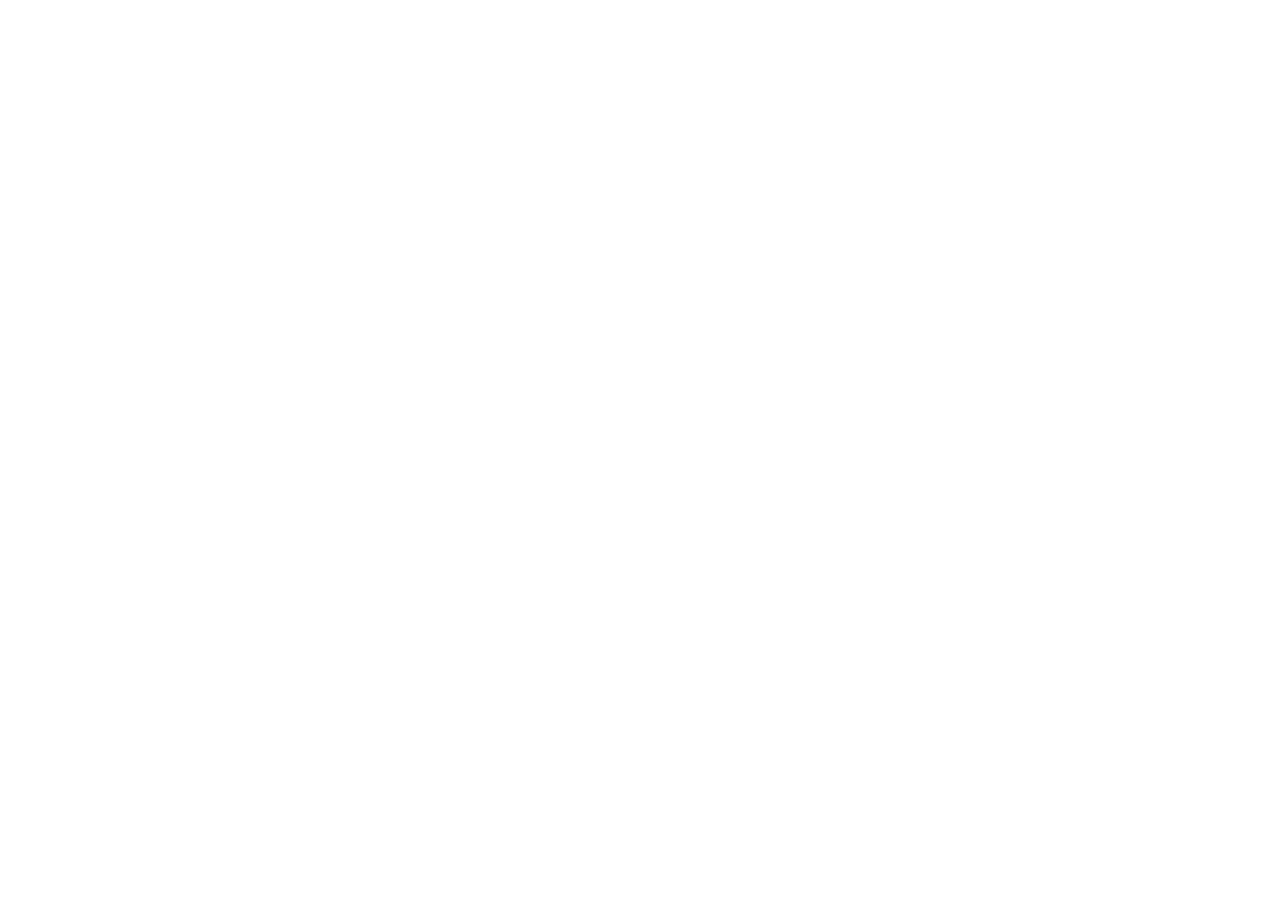
==== index.html @ 2bf77bd5 "Initial comment" ====
<!DOCTYPE html>
<html lang="en">
<head>
    <meta charset="UTF-8">
    <meta name="viewport" content="width=device-width, initial-scale=1.0">
    <title>Document</title>
</head>
<body>
    
</body>
</html>
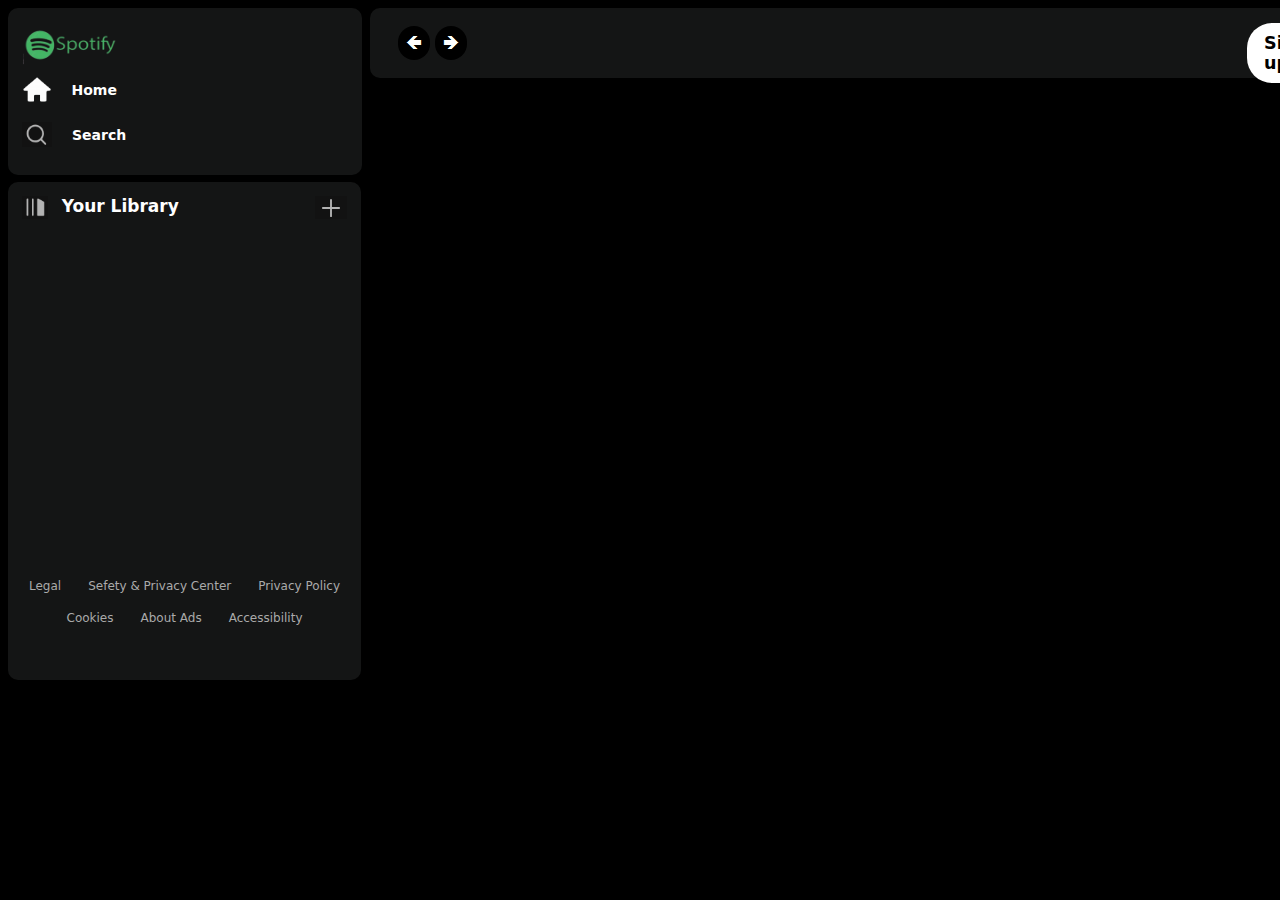
==== commit 51af247d: "pushed to branch shubham" ====
--- a/index.html
+++ b/index.html
@@ -5,7 +5,298 @@
     <meta name="viewport" content="width=device-width, initial-scale=1.0">
     <title>Document</title>
 </head>
+
+<style>
+    body{
+background-color: black;
+    }
+
+    .navigation_and_library{
+
+    }
+
+    .navigation{
+        width: 354px;
+        height: 174px;
+    }
+
+    .images{
+        display: flex;
+    align-items: center;
+    height: 45px;
+    gap: 20px;
+    }
+
+    .logo{
+        height: 28px;
+    }
+    .images_title{
+        height: 139px;
+    padding: 14px;
+    background-color: #141515;
+    border-radius: 10px;
+    }
+
+    .title{
+        margin: unset;
+    color: white;
+    font-family: system-ui;
+    font-size: 14px;
+    }
+    .logo_spotify{
+        height: 40px;
+    }
+    .logo_search{
+        width: 30px;
+    }
+
+    .library_container{
+        width: 325px;
+    height: 470PX;
+    padding: 14px;
+    border-radius: 10px;
+    background-color: #141515;
+    display: grid;
+    gap: 290px;
+    }
+    .library_primary_container{
+        display: flex;
+    height: 33px;
+    gap: 14px;
+    }
+    .library_logo{
+        height: 33px;
+    }
+    .library_logo_img{
+        height: 23px;
+    }
+    .library_title{
+        font-family: system-ui;
+    font-size: 17px;
+    margin: unset;
+    color: white;
+    }
+    .library_logo_plus{
+
+    }
+    .library_upper_primary_container{
+        display: flex;
+        justify-content: space-between;
+    }
+    .signup_login_previous_next{
+        display: flex;
+    background-color: #141515;
+    width: 1140px;
+    height: 70px;
+    align-items: center;
+    border-radius: 10px;
+    gap: 780px;
+    padding-left: 28px;
+
+  }
+    .previous_next{
+        display: flex;
+    align-items: center;
+    height: 20px;
+    gap: 5px;
+    }
+    .previous{
+        padding: 8px;
+    background-color: black;
+    border-radius: 50px;
+    color: white;
+    }
+    .next{
+        padding: 8px;
+    background-color: black;
+    border-radius: 50px;
+    color: white;
+    }
+    .signup_login{
+        display: flex;
+    height: 40px;
+    gap: 70px;
+    }
+    .signup{
+        color: white;
+    font-family: system-ui;
+    font-size: 15px;
+    font-weight: 500;
+    width: 65px;
+    }
+    .login{
+        color: white;
+    font-family: system-ui;
+    font-size: 15px;
+    font-weight: 500;
+    width: 65px;
+
+    }
+    .fixed_container{
+        display: flex;
+        gap: 8px
+    }
+    .signup_login_title{
+
+        padding-bottom: 10px;
+    padding-top: 10px;
+    padding-left: 17px;
+    padding-right: 17px;
+    margin: unset;
+    width: 65px;
+    background-color: white;
+    color: black;
+    font-family: system-ui;
+    border-radius: 25px;
+    display: flex;
+    justify-content: center;
+
+    }
+    .library_bottom_primary_container{
+
+    }
+    .library_botton_first_container{
+        display: flex;
+    justify-content: center;
+    gap: 27px;
+    padding-top: 18px;
+
+    }
+    .legalandprivacy{
+
+    }
+    .legalandprivacy_title{
+        margin: unset;
+    color: #aaaaaa;
+    font-size: 12px;
+    font-family: system-ui;
+    font-weight: 400;
+    }
+</style>
+
 <body>
+
+    <div class="fixed_container">
+
+        <div class="navigation_and_library">
+
+            <div class="navigation">
     
+                <div class="images_title">
+                    <div class="images">
+                        <img class="logo_spotify" src="./Assets/spo-removebg-preview.png" alt="">
+                    </div>
+            
+                    <div class="images">
+                        <img class="logo" src="./Assets/th-removebg-preview.png" alt="">
+                        <h2 class="title">Home</h2>
+                    </div>
+            
+                    <div class="images">
+                        <img class="logo_search" src="./Assets/search.png" alt="">
+                        <h2 class="title">Search</h2>
+                    </div>
+                </div>
+            
+            </div>
+        
+        
+            <div class="library_container">
+        
+                <div class="library_upper_primary_container">
+        
+                    <div class="library_primary_container">
+        
+                        <div class="library_logo">
+                            <img class="library_logo_img" src="./Assets/library.png" alt="">
+                        </div>
+            
+                        <div class="library_logo">
+                            <h2 class="library_title">Your Library</h2>
+                        </div>
+            
+                    </div>
+            
+            
+                    <div class="library_primary_container">
+                        <div class="library_logo_plus">
+                            <img class="library_logo_img" src="./Assets/Plus.png" alt="">
+                        </div>
+                    </div>
+        
+                </div>
+
+
+
+                <div class="library_bottom_primary_container">
+
+                    <div class="library_botton_first_container">
+                        <div class="legalandprivacy">
+                            <h4 class="legalandprivacy_title">Legal</h4>
+                        </div>
+
+                        <div class="legalandprivacy">
+                            <h4 class="legalandprivacy_title">Sefety & Privacy Center</h4>
+                        </div>
+
+                        <div class="legalandprivacy">
+                            <h4 class="legalandprivacy_title">Privacy Policy</h4>
+                        </div>
+
+                    </div>
+
+                    <div class="library_botton_first_container">
+                        <div class="legalandprivacy">
+                            <h4 class="legalandprivacy_title">Cookies</h4>
+                        </div>
+
+                        <div class="legalandprivacy">
+                            <h4 class="legalandprivacy_title">About Ads</h4>
+                        </div>
+
+                        <div class="legalandprivacy">
+                            <h4 class="legalandprivacy_title">Accessibility</h4>
+                        </div>
+
+                    </div>
+
+                </div>
+            
+            </div>
+    
+        </div>
+
+
+
+
+
+
+        <div class="signup_login_previous_next">
+
+            <div class="previous_next">
+                <div class="previous">
+                    🡸
+                </div>
+
+                <div class="next">
+                    🡺
+                </div>
+            </div>
+
+
+            <div class="signup_login">
+                <div class="signup">
+                    <h3 class="signup_login_title">Sign up</h3>
+                </div>
+
+                <div class="login">
+                    <h3 class="signup_login_title">Log in</h3>
+                </div>
+
+            </div>
+        </div>
+    </div>
+
 </body>
+
 </html>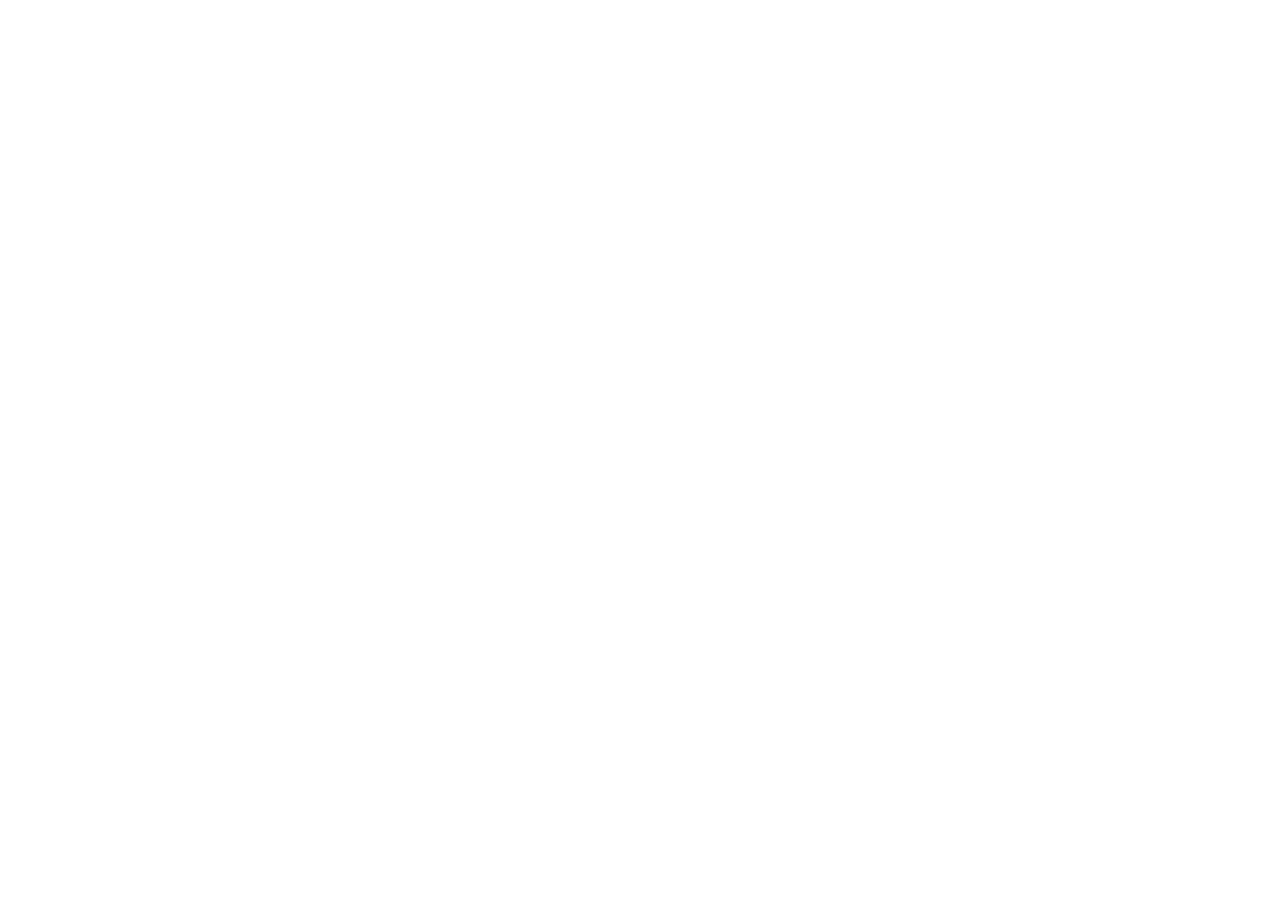
==== commit 93ec4891: "merge trial" ====
--- a/index.html
+++ b/index.html
@@ -5,298 +5,7 @@
     <meta name="viewport" content="width=device-width, initial-scale=1.0">
     <title>Document</title>
 </head>
-
-<style>
-    body{
-background-color: black;
-    }
-
-    .navigation_and_library{
-
-    }
-
-    .navigation{
-        width: 354px;
-        height: 174px;
-    }
-
-    .images{
-        display: flex;
-    align-items: center;
-    height: 45px;
-    gap: 20px;
-    }
-
-    .logo{
-        height: 28px;
-    }
-    .images_title{
-        height: 139px;
-    padding: 14px;
-    background-color: #141515;
-    border-radius: 10px;
-    }
-
-    .title{
-        margin: unset;
-    color: white;
-    font-family: system-ui;
-    font-size: 14px;
-    }
-    .logo_spotify{
-        height: 40px;
-    }
-    .logo_search{
-        width: 30px;
-    }
-
-    .library_container{
-        width: 325px;
-    height: 470PX;
-    padding: 14px;
-    border-radius: 10px;
-    background-color: #141515;
-    display: grid;
-    gap: 290px;
-    }
-    .library_primary_container{
-        display: flex;
-    height: 33px;
-    gap: 14px;
-    }
-    .library_logo{
-        height: 33px;
-    }
-    .library_logo_img{
-        height: 23px;
-    }
-    .library_title{
-        font-family: system-ui;
-    font-size: 17px;
-    margin: unset;
-    color: white;
-    }
-    .library_logo_plus{
-
-    }
-    .library_upper_primary_container{
-        display: flex;
-        justify-content: space-between;
-    }
-    .signup_login_previous_next{
-        display: flex;
-    background-color: #141515;
-    width: 1140px;
-    height: 70px;
-    align-items: center;
-    border-radius: 10px;
-    gap: 780px;
-    padding-left: 28px;
-
-  }
-    .previous_next{
-        display: flex;
-    align-items: center;
-    height: 20px;
-    gap: 5px;
-    }
-    .previous{
-        padding: 8px;
-    background-color: black;
-    border-radius: 50px;
-    color: white;
-    }
-    .next{
-        padding: 8px;
-    background-color: black;
-    border-radius: 50px;
-    color: white;
-    }
-    .signup_login{
-        display: flex;
-    height: 40px;
-    gap: 70px;
-    }
-    .signup{
-        color: white;
-    font-family: system-ui;
-    font-size: 15px;
-    font-weight: 500;
-    width: 65px;
-    }
-    .login{
-        color: white;
-    font-family: system-ui;
-    font-size: 15px;
-    font-weight: 500;
-    width: 65px;
-
-    }
-    .fixed_container{
-        display: flex;
-        gap: 8px
-    }
-    .signup_login_title{
-
-        padding-bottom: 10px;
-    padding-top: 10px;
-    padding-left: 17px;
-    padding-right: 17px;
-    margin: unset;
-    width: 65px;
-    background-color: white;
-    color: black;
-    font-family: system-ui;
-    border-radius: 25px;
-    display: flex;
-    justify-content: center;
-
-    }
-    .library_bottom_primary_container{
-
-    }
-    .library_botton_first_container{
-        display: flex;
-    justify-content: center;
-    gap: 27px;
-    padding-top: 18px;
-
-    }
-    .legalandprivacy{
-
-    }
-    .legalandprivacy_title{
-        margin: unset;
-    color: #aaaaaa;
-    font-size: 12px;
-    font-family: system-ui;
-    font-weight: 400;
-    }
-</style>
-
 <body>
-
-    <div class="fixed_container">
-
-        <div class="navigation_and_library">
-
-            <div class="navigation">
     
-                <div class="images_title">
-                    <div class="images">
-                        <img class="logo_spotify" src="./Assets/spo-removebg-preview.png" alt="">
-                    </div>
-            
-                    <div class="images">
-                        <img class="logo" src="./Assets/th-removebg-preview.png" alt="">
-                        <h2 class="title">Home</h2>
-                    </div>
-            
-                    <div class="images">
-                        <img class="logo_search" src="./Assets/search.png" alt="">
-                        <h2 class="title">Search</h2>
-                    </div>
-                </div>
-            
-            </div>
-        
-        
-            <div class="library_container">
-        
-                <div class="library_upper_primary_container">
-        
-                    <div class="library_primary_container">
-        
-                        <div class="library_logo">
-                            <img class="library_logo_img" src="./Assets/library.png" alt="">
-                        </div>
-            
-                        <div class="library_logo">
-                            <h2 class="library_title">Your Library</h2>
-                        </div>
-            
-                    </div>
-            
-            
-                    <div class="library_primary_container">
-                        <div class="library_logo_plus">
-                            <img class="library_logo_img" src="./Assets/Plus.png" alt="">
-                        </div>
-                    </div>
-        
-                </div>
-
-
-
-                <div class="library_bottom_primary_container">
-
-                    <div class="library_botton_first_container">
-                        <div class="legalandprivacy">
-                            <h4 class="legalandprivacy_title">Legal</h4>
-                        </div>
-
-                        <div class="legalandprivacy">
-                            <h4 class="legalandprivacy_title">Sefety & Privacy Center</h4>
-                        </div>
-
-                        <div class="legalandprivacy">
-                            <h4 class="legalandprivacy_title">Privacy Policy</h4>
-                        </div>
-
-                    </div>
-
-                    <div class="library_botton_first_container">
-                        <div class="legalandprivacy">
-                            <h4 class="legalandprivacy_title">Cookies</h4>
-                        </div>
-
-                        <div class="legalandprivacy">
-                            <h4 class="legalandprivacy_title">About Ads</h4>
-                        </div>
-
-                        <div class="legalandprivacy">
-                            <h4 class="legalandprivacy_title">Accessibility</h4>
-                        </div>
-
-                    </div>
-
-                </div>
-            
-            </div>
-    
-        </div>
-
-
-
-
-
-
-        <div class="signup_login_previous_next">
-
-            <div class="previous_next">
-                <div class="previous">
-                    🡸
-                </div>
-
-                <div class="next">
-                    🡺
-                </div>
-            </div>
-
-
-            <div class="signup_login">
-                <div class="signup">
-                    <h3 class="signup_login_title">Sign up</h3>
-                </div>
-
-                <div class="login">
-                    <h3 class="signup_login_title">Log in</h3>
-                </div>
-
-            </div>
-        </div>
-    </div>
-
 </body>
-
 </html>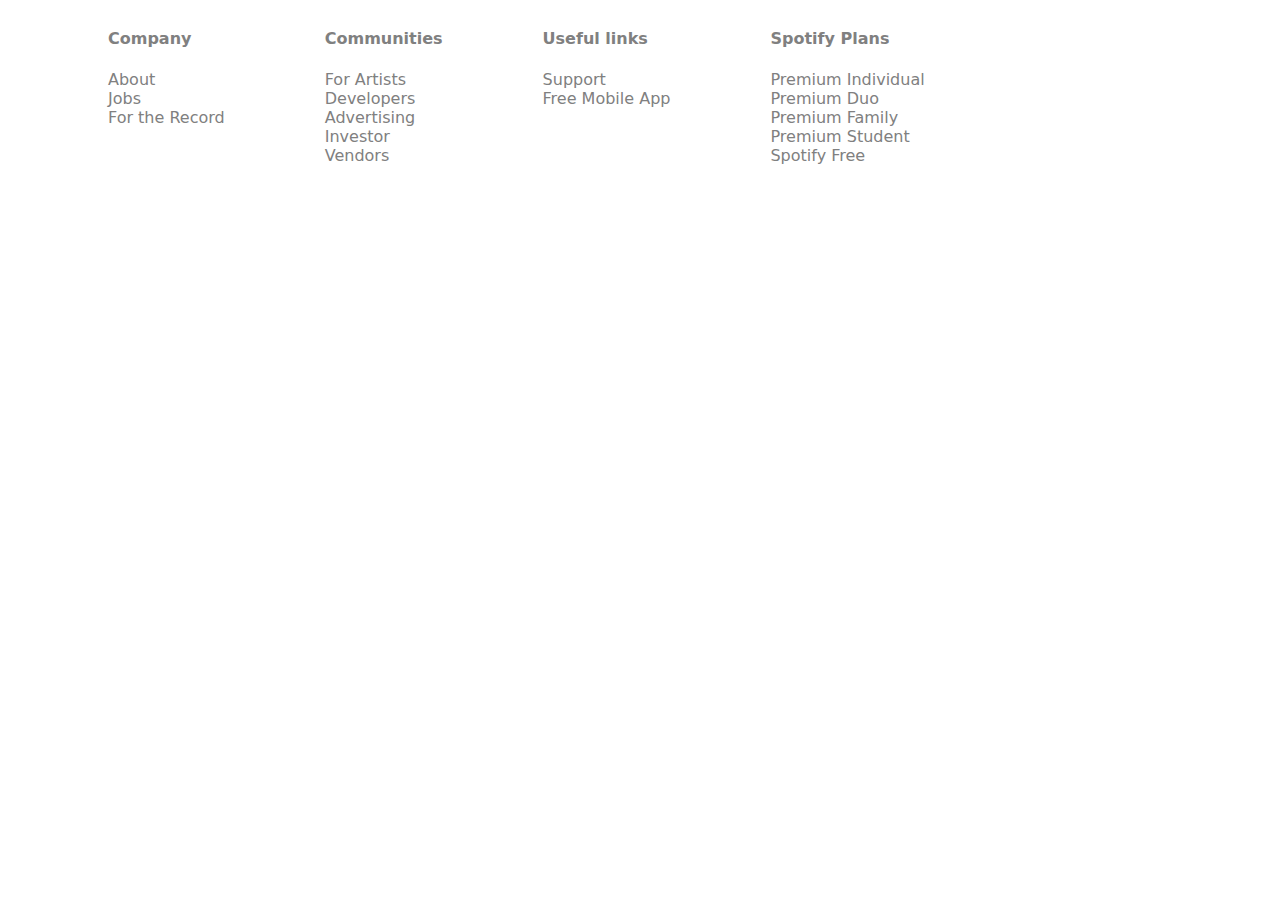
==== commit ce0b8d0e: "Subhash pushing his file" ====
--- a/index.html
+++ b/index.html
@@ -1,11 +1,73 @@
 <!DOCTYPE html>
 <html lang="en">
-<head>
-    <meta charset="UTF-8">
-    <meta name="viewport" content="width=device-width, initial-scale=1.0">
+  <head>
+    <meta charset="UTF-8" />
+    <meta name="viewport" content="width=device-width, initial-scale=1.0" />
     <title>Document</title>
-</head>
-<body>
-    
-</body>
-</html>+    <style>
+      .display {
+        color: gray;
+        display: flex;
+        justify-items: center;
+        gap: 100px;
+        list-style-type: none;
+        padding-left: 100px;
+        font-family: system-ui, -apple-system, BlinkMacSystemFont, "Segoe UI",
+          Roboto, Oxygen, Ubuntu, Cantarell, "Open Sans", "Helvetica Neue",
+          sans-ser;
+      }
+      a:hover{
+        cursor: pointer;
+        color: black;
+      }
+      .logo {
+        width: 30px;
+      }
+      .fi {
+        color: black;
+      }
+    </style>
+  </head>
+  <body>
+    <div class="display">
+      <div>
+        <h4>Company</h4>
+        <a>About</a><br />
+        <a>Jobs</a><br />
+        <a>For the Record</a>
+      </div>
+      <div>
+        <h4>Communities</h4>
+        <a>For Artists</a><br />
+        <a>Developers</a><br />
+        <a>Advertising</a><br />
+        <a>Investor</a><br />
+        <a>Vendors</a>
+      </div>
+      <div>
+        <h4>Useful links</h4>
+        <a>Support</a><br />
+        <a>Free Mobile App</a>
+      </div>
+      <div>
+        <h4>Spotify Plans</h4>
+        <a>Premium Individual</a><br />
+        <a>Premium Duo</a><br />
+        <a>Premium Family</a><br />
+        <a>Premium Student</a><br />
+        <a>Spotify Free</a>
+      </div>
+      <div class="img">
+        <div>
+          <i class="fi fi-brands-instagram"></i>
+        </div>
+        <div>
+          <img src="./6422210.png" alt="" class="logo" />
+        </div>
+        <div>
+          <img src="./6422199.png" alt="" class="logo" />
+        </div>
+      </div>
+    </div>
+  </body>
+</html>
